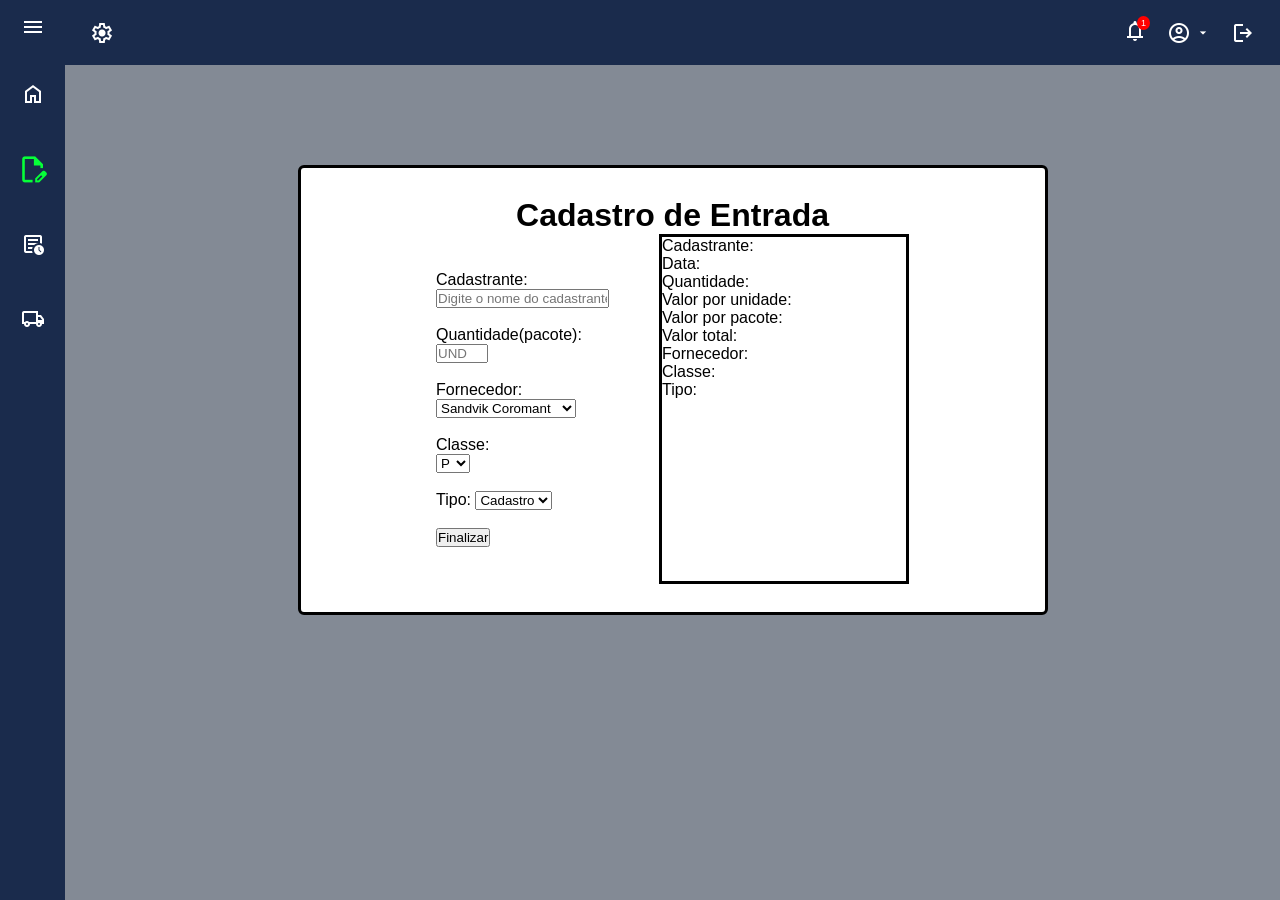
==== templates/cadastro.html @ 1c5c5896 "Començando a criar o cadastro de pastilha" ====
<!DOCTYPE html>
<html lang="pt-br">

<head>
    <meta charset="UTF-8">
    <meta name="viewport" content="width=device-width, initial-scale=1.0">
    <title>Cadastro</title>
    <link rel="stylesheet" href="../static/cadastro.css">
    <link rel="stylesheet" href="https://cdnjs.cloudflare.com/ajax/libs/font-awesome/6.4.0/css/all.min.css">
    <link rel="stylesheet"
        href="https://fonts.googleapis.com/css2?family=Material+Symbols+Outlined:opsz,wght,FILL,GRAD@24,400,0,0" />
</head>

<body>
    <!-- estrutura base das paginas  -->
    <!-- Menu do lado -->
    <aside class="sidebar">
        <span class="material-symbols-outlined menu-icon">
            menu
        </span>
        <a href="../index.html" class="nav-item ativo" title="inicio">
            <span class="material-symbols-outlined">
                home
            </span>
        </a>
        <a href="../templates/cadastro.html" class="nav-item" title="cadastro" id="item-2">
            <span class="material-symbols-outlined">
                edit_document
            </span>
        </a>
        <a href="../templates/entradas-e-saidas.html" class="nav-item" title="Historico">
            <span class="material-symbols-outlined">
                overview
            </span>
        </a>
        <a href="../templates/fornecedor.html" class="nav-item" title="Cadastrar fornecedor">
            <span class="material-symbols-outlined">
                local_shipping
            </span>
        </a>


    </aside>
    <div class="main-container">
        <header class="topbar">
            <div class="logo">
                <span class="material-symbols-outlined">
                    settings
                </span>
            </div>

            

            <div class="user-menu">
                <div class="badge-icon">
                    <span class="material-symbols-outlined">
                        notifications
                    </span>
                    <span class="count">
                        1
                    </span>
                </div>
                <div style="display: flex; align-items: center; gap: 4px; cursor: pointer;">
                    <span class="material-symbols-outlined">account_circle</span>
                    <span class="material-symbols-outlined" style="font-size: 16px;">arrow_drop_down</span>
                </div>
                <span class="material-symbols-outlined" style="cursor: pointer;">logout</span>
            </div>
        </header>
        <!-- estrutura base das paginas  -->
        <main class="main">

            <div class="area-de-interacao">
                <h1 id="titulo">Cadastro de Entrada</h1>
                <div id="area-form">
                    <form id="cadastro" action="https://6ab95468f84897980b728b5b.mockapi.io/api/pastilhas"
                        method="post">
                        <label for="cadastrante">Cadastrante:</label>
                        <br>
                        <input type="text" name="cadastrante" id="cadastrante"
                            placeholder="Digite o nome do cadastrante" required>
                        <br><br>
                        <label for="quantidade">Quantidade(pacote):</label>
                        <br>
                        <input type="number" min="1" max="100" name="quantidade" id="quantidade" placeholder="UND"
                            required>
                        <br><br>
                        <label for="fornecedor">Fornecedor:</label>
                        <br>
                        <select id="fornecedor" name="fornecedor">
                            <option>Sandvik Coromant</option>
                            <option>Widia</option>
                            <option>Mitsubishi Materials</option>
                            <option>ZCC-CT</option>
                        </select>
                        <br><br>
                        <label for="classe">Classe:</label>
                        <br>
                        <select name="classe" id="classe">
                            <option>P</option>
                            <option>M</option>
                            <option>K</option>
                            <option>N</option>
                            <option>S</option>
                            <option>H</option>
                        </select>
                        <br><br>
                        <label for="tipo">Tipo:</label>
                        <select id="tipo" name="tipo">
                            <option>Cadastro</option>
                            <option>Retirada</option>
                        </select>
                        <br><br>
                        <button type="submit">Finalizar</button>
                    </form>
                    <div class="cheque">
                        <p id="paragrafo-cadastrante">Cadastrante: </p>
                        <p id="paragrafo-data">Data: </p>
                        <p id="paragrafo-quantidade">Quantidade: </p>
                        <p id="paragrafo-valor-unidade">Valor por unidade: </p>
                        <p id="paragrafo-valor-pacote">Valor por pacote: </p>
                        <p id="paragrafo-valor-total">Valor total: </p>
                        <p id="paragrafo-fornecedor">Fornecedor:</p>
                        <p id="paragrafo-classe">Classe:</p>
                        <p id="paragrafo-tipo">Tipo:</p>
                    </div>
                </div>
            </div>
        </main>
        <script src="../scripts/cadastro.js"></script>
</body>

</html>
---- static/cadastro.css ----
/* estrutura base das paginas */

* {
    box-sizing: border-box;
    margin: 0;
    padding: 0;
}

body {
    font-family: 'principal', sans-serif;
    display: flex;
    min-height: 100vh;
    background-color: #838a95;
}


.sidebar {
    width: 65px;
    background-color: #1a2b4c;
    display: flex;
    flex-direction: column;
    align-items: center;
    padding-top: 15px;
    gap: 35px;
    color: #ffffff;
    flex-shrink: 0;
}

#item-2 {
    color: #06ff38;
    transform: scale(1.3);
}

.sidebar .menu-icon {
    cursor: pointer;
}

.sidebar .nav-item {
    width: 100%;
    display: flex;
    justify-content: center;
    align-items: center;
    padding: 8px 0;
    color: #ffffff;
    cursor: pointer;
    text-decoration: none;
}

.main-container {
    flex: 1;
    display: flex;
    flex-direction: column;
    min-width: 0;
}

.topbar {
    height: 65px;
    background-color: #1a2b4c;
    display: flex;
    align-items: center;
    justify-content: space-between;
    padding: 0 25px;
    color: #ffffff;
}

.logo {
    display: flex;
    align-items: center;
    gap: 10px;
    font-weight: bold;
    font-size: 18px;
    max-width: 100px;
    height: auto;
}

.search-box {
    position: relative;
    width: 320px;
    max-width: 100%;
}

.search-box input {
    width: 100%;
    padding: 6px 35px 6px 15px;
    border-radius: 20px;
    border: 1px solid #ffffff;
    background: transparent;
    color: #ffffff;
    outline: none;
}

.search-box span {
    position: absolute;
    right: 10px;
    top: 50%;
    transform: translateY(-50%);
    font-size: 20px;
}

.user-menu {
    display: flex;
    align-items: center;
    gap: 20px;
}

.badge-icon {
    position: relative;
    cursor: pointer;
}

.material-symbols-outlined {
    transition: transform 0.3s ease, color 0.3s ease;
}

.material-symbols-outlined:hover {
    color: #06ff38;
    transform: scale(1.5);
}

.badge-icon .count {
    position: absolute;
    top: -3px;
    right: -3px;
    background-color: #ff0000;
    color: #ffffff;
    font-size: 9px;
    border-radius: 50%;
    padding: 2px 4px;
}

/* estrutura base das paginas */

.main{
    display: flex;
    justify-content: center;
    align-items: center;
    margin-top: 100px;
}

.cheque{
    border: solid ;
    width: 250px;
    height: 350px;
    margin-left: 50px;
    background-color: white;
}

.area-de-interacao{
    display: flex;
    flex-direction: column;
    justify-content: center;
    align-items: center;
    background-color: white;
    width: 750px;
    height: 450px;
    border-radius: 6px;
    border: solid;
}

#area-form{
    display: flex;
    justify-content: center;
    align-items: center;
    width: 700px;
    height: 350px;
}

@media(max-width: 780px){
    body {
        flex-direction: column;
    }

    .sidebar {
        width: 100%;
        height: 50px;
        flex-direction: row;
        justify-content: space-around;
        padding-top: 0;
        gap: 0;
    }

    .main {
        margin-top: 50px;
    }

    .area-de-interacao {
        width: 700px;
        height: 700px;
        margin-left: 5%;
        margin-right: 5%;
    }

    #area-form {
        width: auto;
        height: auto;
        flex-direction: column;
        justify-content: left;
        align-items: normal;
    }

    .cheque {
        height: 300px;
        width: 200px;
        margin-left: 0%;
        margin-top: 20px;
    }

}

@media (max-width: 480px) {
    
}
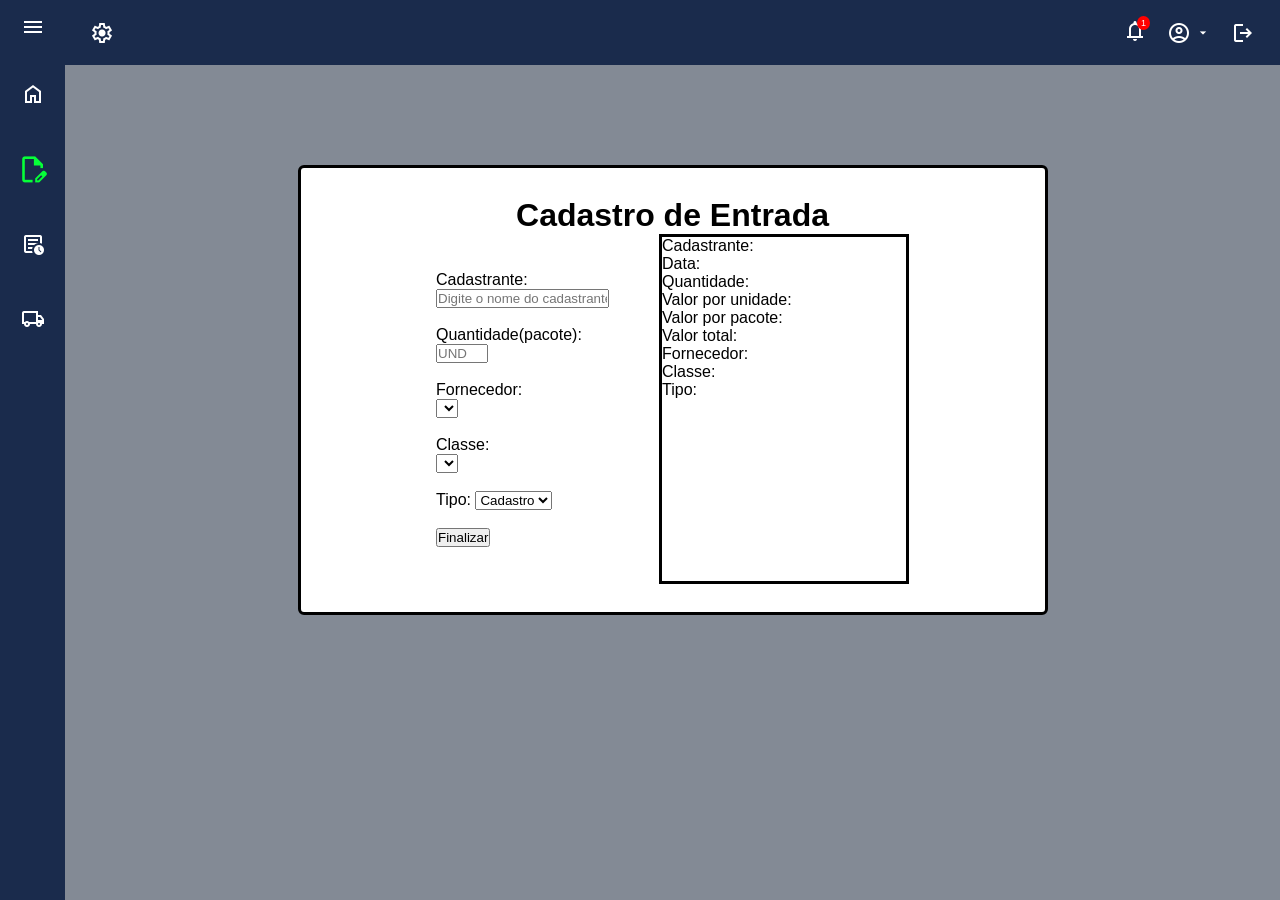
==== commit b35f9358: "Corrigindo interações entre as diferentes telas" ====
--- a/templates/cadastro.html
+++ b/templates/cadastro.html
@@ -88,21 +88,12 @@
                         <label for="fornecedor">Fornecedor:</label>
                         <br>
                         <select id="fornecedor" name="fornecedor">
-                            <option>Sandvik Coromant</option>
-                            <option>Widia</option>
-                            <option>Mitsubishi Materials</option>
-                            <option>ZCC-CT</option>
                         </select>
                         <br><br>
                         <label for="classe">Classe:</label>
                         <br>
                         <select name="classe" id="classe">
-                            <option>P</option>
-                            <option>M</option>
-                            <option>K</option>
-                            <option>N</option>
-                            <option>S</option>
-                            <option>H</option>
+                            
                         </select>
                         <br><br>
                         <label for="tipo">Tipo:</label>
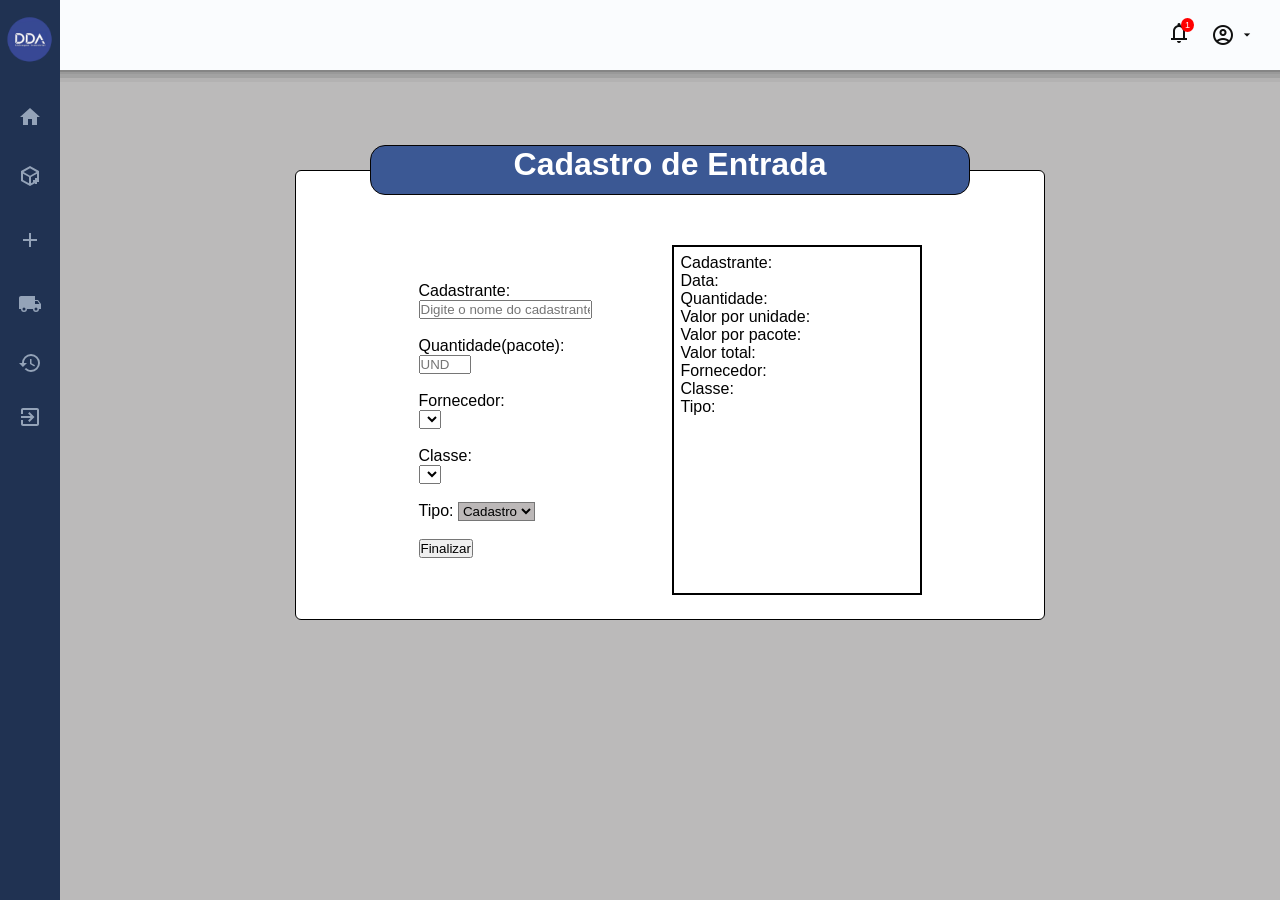
==== commit 3f78a28c: "melhorias no design" ====
--- a/templates/cadastro.html
+++ b/templates/cadastro.html
@@ -13,43 +13,68 @@
 
 <body>
     <!-- estrutura base das paginas  -->
-    <!-- Menu do lado -->
-    <aside class="sidebar">
-        <span class="material-symbols-outlined menu-icon">
-            menu
-        </span>
-        <a href="../index.html" class="nav-item ativo" title="inicio">
-            <span class="material-symbols-outlined">
-                home
-            </span>
-        </a>
-        <a href="../templates/cadastro.html" class="nav-item" title="cadastro" id="item-2">
-            <span class="material-symbols-outlined">
-                edit_document
-            </span>
-        </a>
-        <a href="../templates/entradas-e-saidas.html" class="nav-item" title="Historico">
-            <span class="material-symbols-outlined">
-                overview
-            </span>
-        </a>
-        <a href="../templates/fornecedor.html" class="nav-item" title="Cadastrar fornecedor">
-            <span class="material-symbols-outlined">
-                local_shipping
-            </span>
+
+      <aside class="sidebar">
+        <div class="logo">
+            <img src="/img/logo.png" alt="Logo" class="logo1">
+            <h2 id="nome_sys">Stock System</h2>
+        </div>
+
+        <a href="/index.html">
+            <svg viewBox="0 0 24 24">
+                <path d="M10 20v-6h4v6h5v-8h3L12 3 2 12h3v8z" />
+            </svg>
+            <span>Início</span>
         </a>
 
+        <a href="/templates/cadastro.html">
+            <svg viewBox="0 0 24 24">
+                <path
+                    d="M12 2L3 7v10l9 5 9-5V7l-9-5zm0 2.3L18.5 8 12 11.7 5.5 8 12 4.3zM5 9.7l6 3.4v6.2l-6-3.4V9.7zm8 9.6v-6.2l6-3.4v6.2l-6 3.4z" />
+                <path d="M19 14v2h2v2h-2v2h-2v-2h-2v-2h2v-2h2z" />
+            </svg>
+            <span>Entrada e <br> Saida </span>
 
+            <a href="/templates/pastilha.html">
+                <svg viewBox="0 0 24 24">
+                    <path d="M19 13h-6v6h-2v-6H5v-2h6V5h2v6h6v2z" />
+                </svg>
+                <span>Cadastrar <br> Pastilha</span>
+            </a>
+
+        </a>
+
+        <a href="/templates/fornecedor.html" class="logout">
+            <svg viewBox="0 0 24 24">
+                <path
+                    d="M20 8h-3V4H3c-1.1 0-2 .9-2 2v11h2a3 3 0 0 0 6 0h6a3 3 0 0 0 6 0h2v-5l-3-4zm-3 1h2.5l2 3H17V9zM6 18.5a1.5 1.5 0 1 1 0-3 1.5 1.5 0 0 1 0 3zm12 0a1.5 1.5 0 1 1 0-3 1.5 1.5 0 0 1 0 3z" />
+            </svg>
+            <span>Cadastrar <br> Fornecedores</span>
+        </a>
+
+        <a href="/templates/entradas-e-saidas.html">
+            <svg viewBox="0 0 24 24">
+                <path
+                    d="M13 3a9 9 0 0 0-9 9H1l3.89 3.89.07.14L9 12H6c0-3.87 3.13-7 7-7s7 3.13 7 7-3.13 7-7 7c-1.93 0-3.68-.79-4.94-2.06l-1.42 1.42A8.954 8.954 0 0 0 13 21a9 9 0 0 0 0-18zm-1 5v5l4.28 2.54.72-1.21-3.5-2.08V8H12z" />
+            </svg>
+            <span>Histórico</span>
+        </a>
+
+        <a href="/templates/login.html" class="logout" id="sair">
+            <svg viewBox="0 0 24 24">
+                <path
+                    d="M10.09 15.59L11.5 17l5-5-5-5-1.41 1.41L12.67 11H3v2h9.67l-2.58 2.59zM19 3H5c-1.11 0-2 .9-2 2v4h2V5h14v14H5v-4H3v4c0 1.1.89 2 2 2h14c1.1 0 2-.9 2-2V5c0-1.1-.9-2-2-2z" />
+            </svg>
+            <span>Saída</span>
+        </a>
+        </nav>
     </aside>
+    <!-- Menu do lado -->
+    
     <div class="main-container">
         <header class="topbar">
             <div class="logo">
-                <span class="material-symbols-outlined">
-                    settings
-                </span>
             </div>
-
-            
 
             <div class="user-menu">
                 <div class="badge-icon">
@@ -64,14 +89,15 @@
                     <span class="material-symbols-outlined">account_circle</span>
                     <span class="material-symbols-outlined" style="font-size: 16px;">arrow_drop_down</span>
                 </div>
-                <span class="material-symbols-outlined" style="cursor: pointer;">logout</span>
             </div>
         </header>
         <!-- estrutura base das paginas  -->
         <main class="main">
 
             <div class="area-de-interacao">
+                <div class="tituloo">
                 <h1 id="titulo">Cadastro de Entrada</h1>
+                </div>
                 <div id="area-form">
                     <form id="cadastro" action="https://6ab95468f84897980b728b5b.mockapi.io/api/pastilhas"
                         method="post">
--- a/static/cadastro.css
+++ b/static/cadastro.css
@@ -1,4 +1,20 @@
 /* estrutura base das paginas */
+
+
+@font-face {
+    font-family: 'principal';
+    font-style: normal;
+    font-weight: 400;
+    src: url('fonts/Nexa-Heavy.ttf') format('truetype');
+}
+
+@font-face {
+    font-family: 'tema';
+    font-style: normal;
+    font-weight: 400;
+    src: url('/fonts/Impact.ttf') format('truetype');
+}
+
 
 * {
     box-sizing: border-box;
@@ -6,123 +22,221 @@
     padding: 0;
 }
 
+html,
+body {
+    width: 100%;
+    min-height: 100%;
+}
+
 body {
     font-family: 'principal', sans-serif;
     display: flex;
+    flex-direction: row;
     min-height: 100vh;
-    background-color: #838a95;
-}
-
+    background-color: #bbbaba;
+    overflow-x: hidden;
+}
 
 .sidebar {
-    width: 65px;
-    background-color: #1a2b4c;
+    width: 60px;
+    min-width: 60px;
+    height: 100vh;
+
+    background-color: #203252;
+    padding-top: 20px;
+
     display: flex;
     flex-direction: column;
-    align-items: center;
-    padding-top: 15px;
-    gap: 35px;
+
+    position: sticky;
+    top: 0;
+    left: 0;
+
+    flex-shrink: 0;
+    overflow-x: hidden;
+    overflow-y: auto;
+
+    transition: width 0.3s ease;
+    z-index: 1000;
+}
+
+#nome_sys {
+    color: white;
+    font-family: 'tema';
+    display: flexbox;
+    letter-spacing: 2px;
+      margin-left: 20px;
+      position: relative;
+      top: -30px;
+      left: 40px;
+    font-size: 14px;
+    display: flax;
+}
+
+#nome_sys:hover {
+ opacity: 1;
+    visibility: visible;
+}
+/* expansao do menu */
+
+.sidebar:hover {
+    width: 200px;
+}
+
+
+
+.sidebar a {
+    display: flex;
+    align-items: center;
+    padding: 15px 18px;
+    color: #94a3b8;
+    text-decoration: none;
+    white-space: nowrap;
+    transition: background 0.2s, color 0.2s;
+}
+
+.sidebar a:hover {
+    background-color: #334155;
     color: #ffffff;
-    flex-shrink: 0;
-}
-
-#item-2 {
-    color: #06ff38;
-    transform: scale(1.3);
-}
-
-.sidebar .menu-icon {
-    cursor: pointer;
-}
-
-.sidebar .nav-item {
-    width: 100%;
-    display: flex;
-    justify-content: center;
-    align-items: center;
-    padding: 8px 0;
-    color: #ffffff;
-    cursor: pointer;
-    text-decoration: none;
-}
+}
+
+/* icones */
+
+.sidebar svg {
+    width: 24px;
+    height: 24px;
+    min-width: 24px;
+    fill: currentColor;
+}
+
+/* Textos */
+
+.sidebar span {
+    margin-left: 20px;
+    opacity: 0;
+    visibility: hidden;
+    transition: opacity 0.2s ease;
+    font-size: 15px;
+}
+
+.sidebar:hover span {
+    opacity: 1;
+    visibility: visible;
+}
+
 
 .main-container {
     flex: 1;
     display: flex;
     flex-direction: column;
+
     min-width: 0;
-}
+    width: auto;
+}
+
 
 .topbar {
-    height: 65px;
-    background-color: #1a2b4c;
+    width: 100%;
+    min-height: 65px;
+
+    background-color: #fafcfe;
+
     display: flex;
     align-items: center;
     justify-content: space-between;
+
     padding: 0 25px;
-    color: #ffffff;
+    gap: 15px;
+
+    position: relative;
+
+    color: #101010;
+
+    box-shadow:
+        0px 2px 0 #858585,
+        0px 4px 0 #999,
+        0px 8px 0 #a2a2a2,
+        0px 12px 0 #b3b2b2;
 }
 
 .logo {
-    display: flex;
-    align-items: center;
-    gap: 10px;
-    font-weight: bold;
-    font-size: 18px;
-    max-width: 100px;
-    height: auto;
-}
+    width: 300px;
+    max-width: 35%;
+    height: 70px;
+
+    position: relative;
+    top: -20px;
+
+    object-fit: contain;
+}
+
+.logo1 {
+    left: 5px;
+    top: 15px;
+    width: 50px;
+    height: 50px;
+    position: relative;
+    object-fit: contain;
+}
+
 
 .search-box {
+
     position: relative;
     width: 320px;
-    max-width: 100%;
+    max-width: 40%;
+    left: 50%;
+    transform: translateX(-50%);
 }
 
 .search-box input {
     width: 100%;
     padding: 6px 35px 6px 15px;
     border-radius: 20px;
-    border: 1px solid #ffffff;
+    border: 1px solid #050505;
     background: transparent;
-    color: #ffffff;
+    color: #050303;
     outline: none;
 }
 
 .search-box span {
     position: absolute;
+
     right: 10px;
     top: 50%;
+
     transform: translateY(-50%);
     font-size: 20px;
 }
 
+.material-symbols-outlined:hover {
+    color: #f3f4f3;
+    transform: scale(1.3);
+}
+
+
 .user-menu {
     display: flex;
     align-items: center;
     gap: 20px;
+
+    flex-shrink: 0;
 }
 
 .badge-icon {
     position: relative;
     cursor: pointer;
-}
-
-.material-symbols-outlined {
-    transition: transform 0.3s ease, color 0.3s ease;
-}
-
-.material-symbols-outlined:hover {
-    color: #06ff38;
-    transform: scale(1.5);
 }
 
 .badge-icon .count {
     position: absolute;
+
     top: -3px;
     right: -3px;
+
     background-color: #ff0000;
     color: #ffffff;
+
     font-size: 9px;
     border-radius: 50%;
     padding: 2px 4px;
@@ -138,11 +252,28 @@
 }
 
 .cheque{
-    border: solid ;
+    border: solid black 2px;
     width: 250px;
     height: 350px;
-    margin-left: 50px;
+    padding: 7px;
+    margin-left: 80px;
     background-color: white;
+}
+
+#tipo {
+    background-color: rgb(188, 184, 184);
+}
+
+.tituloo {
+    text-align: center;
+    position: relative;
+    top: -50px;
+    border: #050303 solid 1.2px;
+    border-radius: 15px;
+    background-color: rgb(59, 88, 148);
+    height: 50px;
+    width: 600px;
+    color: white;
 }
 
 .area-de-interacao{
@@ -154,7 +285,7 @@
     width: 750px;
     height: 450px;
     border-radius: 6px;
-    border: solid;
+    border: solid black 1.4px;
 }
 
 #area-form{
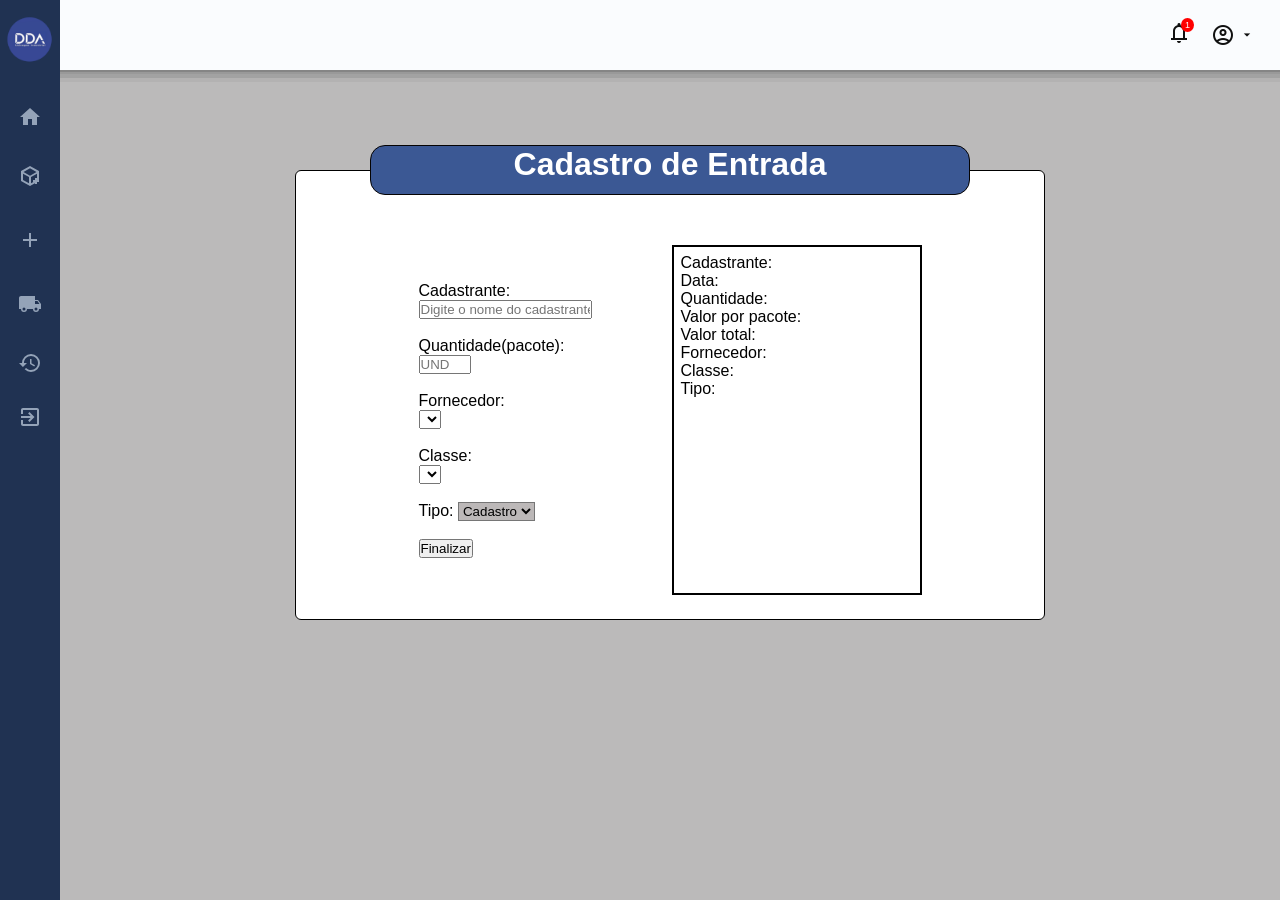
==== commit f0a73f17: "atualizando historico e pastilha" ====
--- a/templates/cadastro.html
+++ b/templates/cadastro.html
@@ -134,7 +134,6 @@
                         <p id="paragrafo-cadastrante">Cadastrante: </p>
                         <p id="paragrafo-data">Data: </p>
                         <p id="paragrafo-quantidade">Quantidade: </p>
-                        <p id="paragrafo-valor-unidade">Valor por unidade: </p>
                         <p id="paragrafo-valor-pacote">Valor por pacote: </p>
                         <p id="paragrafo-valor-total">Valor total: </p>
                         <p id="paragrafo-fornecedor">Fornecedor:</p>
--- a/static/cadastro.css
+++ b/static/cadastro.css
@@ -297,19 +297,6 @@
 }
 
 @media(max-width: 780px){
-    body {
-        flex-direction: column;
-    }
-
-    .sidebar {
-        width: 100%;
-        height: 50px;
-        flex-direction: row;
-        justify-content: space-around;
-        padding-top: 0;
-        gap: 0;
-    }
-
     .main {
         margin-top: 50px;
     }
@@ -337,7 +324,3 @@
     }
 
 }
-
-@media (max-width: 480px) {
-    
-}
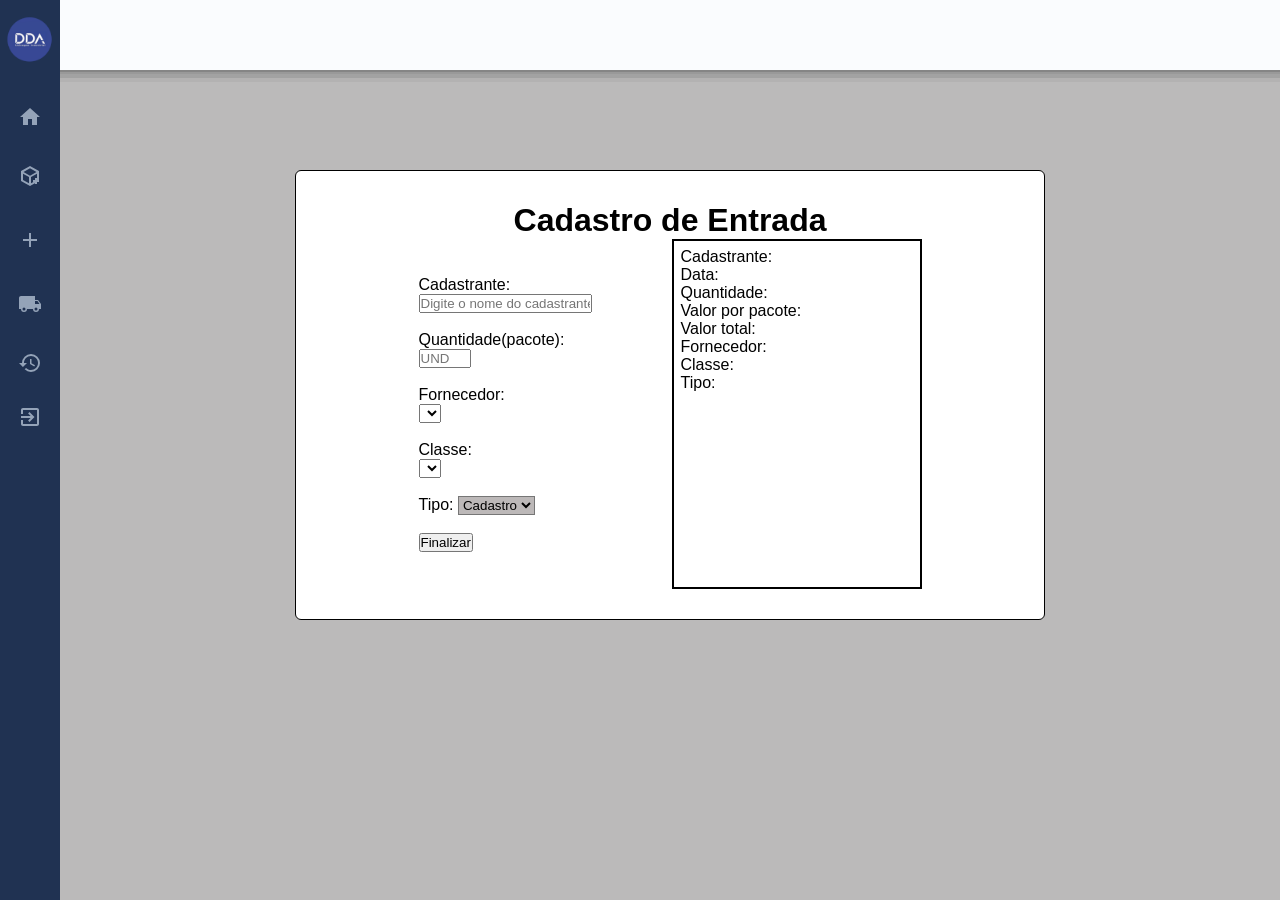
==== commit a3a214a2: "Atulizando o nome dos aquivos de login e tela inicial" ====
--- a/templates/cadastro.html
+++ b/templates/cadastro.html
@@ -16,18 +16,18 @@
 
       <aside class="sidebar">
         <div class="logo">
-            <img src="/img/logo.png" alt="Logo" class="logo1">
+            <img src="../img/logo.png" alt="Logo" class="logo1">
             <h2 id="nome_sys">Stock System</h2>
         </div>
 
-        <a href="/index.html">
+        <a href="../templates/home.html">
             <svg viewBox="0 0 24 24">
                 <path d="M10 20v-6h4v6h5v-8h3L12 3 2 12h3v8z" />
             </svg>
             <span>Início</span>
         </a>
 
-        <a href="/templates/cadastro.html">
+        <a href="../templates/cadastro.html">
             <svg viewBox="0 0 24 24">
                 <path
                     d="M12 2L3 7v10l9 5 9-5V7l-9-5zm0 2.3L18.5 8 12 11.7 5.5 8 12 4.3zM5 9.7l6 3.4v6.2l-6-3.4V9.7zm8 9.6v-6.2l6-3.4v6.2l-6 3.4z" />
@@ -35,7 +35,7 @@
             </svg>
             <span>Entrada e <br> Saida </span>
 
-            <a href="/templates/pastilha.html">
+            <a href="../templates/pastilha.html">
                 <svg viewBox="0 0 24 24">
                     <path d="M19 13h-6v6h-2v-6H5v-2h6V5h2v6h6v2z" />
                 </svg>
@@ -44,7 +44,7 @@
 
         </a>
 
-        <a href="/templates/fornecedor.html" class="logout">
+        <a href="../templates/fornecedor.html" class="logout">
             <svg viewBox="0 0 24 24">
                 <path
                     d="M20 8h-3V4H3c-1.1 0-2 .9-2 2v11h2a3 3 0 0 0 6 0h6a3 3 0 0 0 6 0h2v-5l-3-4zm-3 1h2.5l2 3H17V9zM6 18.5a1.5 1.5 0 1 1 0-3 1.5 1.5 0 0 1 0 3zm12 0a1.5 1.5 0 1 1 0-3 1.5 1.5 0 0 1 0 3z" />
@@ -52,7 +52,7 @@
             <span>Cadastrar <br> Fornecedores</span>
         </a>
 
-        <a href="/templates/entradas-e-saidas.html">
+        <a href="../templates/entradas-e-saidas.html">
             <svg viewBox="0 0 24 24">
                 <path
                     d="M13 3a9 9 0 0 0-9 9H1l3.89 3.89.07.14L9 12H6c0-3.87 3.13-7 7-7s7 3.13 7 7-3.13 7-7 7c-1.93 0-3.68-.79-4.94-2.06l-1.42 1.42A8.954 8.954 0 0 0 13 21a9 9 0 0 0 0-18zm-1 5v5l4.28 2.54.72-1.21-3.5-2.08V8H12z" />
@@ -60,7 +60,7 @@
             <span>Histórico</span>
         </a>
 
-        <a href="/templates/login.html" class="logout" id="sair">
+        <a href="../index.html" class="logout" id="sair">
             <svg viewBox="0 0 24 24">
                 <path
                     d="M10.09 15.59L11.5 17l5-5-5-5-1.41 1.41L12.67 11H3v2h9.67l-2.58 2.59zM19 3H5c-1.11 0-2 .9-2 2v4h2V5h14v14H5v-4H3v4c0 1.1.89 2 2 2h14c1.1 0 2-.9 2-2V5c0-1.1-.9-2-2-2z" />
@@ -76,7 +76,7 @@
             <div class="logo">
             </div>
 
-            <div class="user-menu">
+            <!-- <div class="user-menu">
                 <div class="badge-icon">
                     <span class="material-symbols-outlined">
                         notifications
@@ -89,15 +89,13 @@
                     <span class="material-symbols-outlined">account_circle</span>
                     <span class="material-symbols-outlined" style="font-size: 16px;">arrow_drop_down</span>
                 </div>
-            </div>
+            </div> -->
         </header>
         <!-- estrutura base das paginas  -->
         <main class="main">
 
             <div class="area-de-interacao">
-                <div class="tituloo">
                 <h1 id="titulo">Cadastro de Entrada</h1>
-                </div>
                 <div id="area-form">
                     <form id="cadastro" action="https://6ab95468f84897980b728b5b.mockapi.io/api/pastilhas"
                         method="post">
